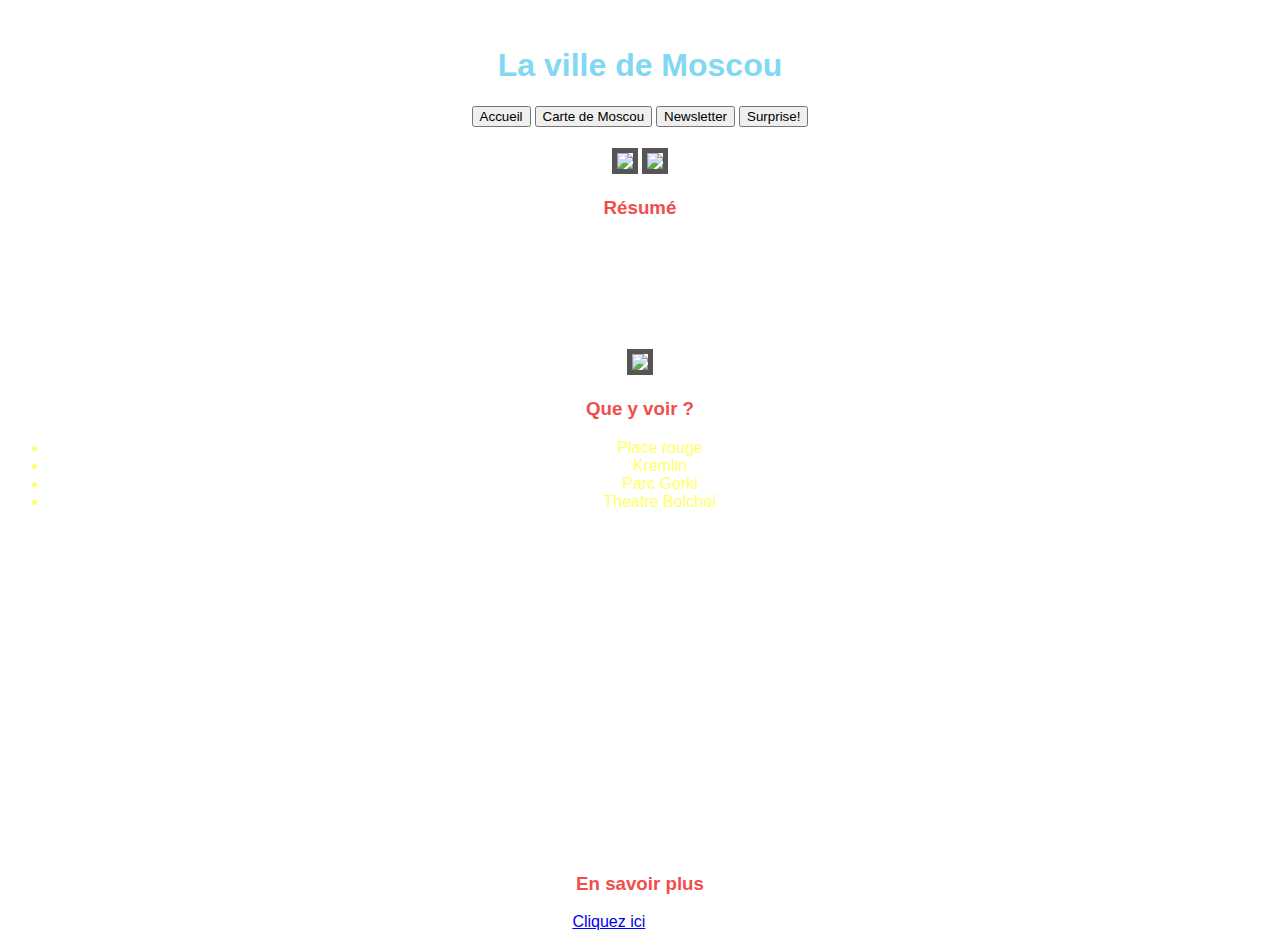
==== index.html @ 701b8728 "Update index.html" ====
<!DOCTYPE html>
<html>
<head>
<title>La ville de Moscou </title>

<link rel="stylesheet" type="text/css" href="style.css">

<script language="javascript">var modal = document.getElementById("monmodal");


var btn = document.getElementById("monboutton");

var span = document.getElementsByClassName("close")[0];


btn.onclick = function() {
  modal.style.display = "block";
}


span.onclick = function() {
  modal.style.display = "none";
}


window.onclick = function(event) {
  if (event.target == modal) {
    modal.style.display = "none";
  }
} </script> 
<div>
    <object data="ТРИ ПОЛОСКИ - KOLM TRIIPU - THREE STRIPES (320 kbps).mp3" type="audio/mpeg" width="0" height="0" >
        <param name="src" value="NOM_DE_LA_MUSIQUE.mp3" />
        <param name="controls" value="console" />
        <param name="autostart" value="true" />
        <param name="loop" value="false" />
        <script type="text/javascript" >
            <!--
                document.write('<embed src="NOM_DE_LA_MUSIQUE.mp3" width="0" height="0" controls="console" loop="false" autostart="true" ></embed>');
            //-->
        </script>
    </object>
</div>
</head>
<body>



<H1><center>
La ville de Moscou
</center>
<h1>

</h1>
  <center>

<input type="button" onclick="window.location.href = 'index.html';" value="Accueil"/>
<input type="button" onclick="window.location.href = 'page2.html';" value="Carte de Moscou"/>
<input type="button" onclick="window.location.href = 'page3.html';" value="Newsletter"/>
<input type="button" onclick="window.location.href = 'page4.html';" value="Surprise!"/>
</center>
<H1>

</H1>
<center><img src="https://www.publicdomainpictures.net/pictures/250000/velka/russian-flag-151947920021T.jpg" height="100">
<img src="https://upload.wikimedia.org/wikipedia/commons/thumb/0/03/Flag_of_Moscow%2C_Russia.svg/130px-Flag_of_Moscow%2C_Russia.svg.png" height="100">
</center>
<center>
<H3>
Résumé
</H3>
</center>
<center>
<p>
Moscou (en russe : Москва, Moskva) est la capitale de la Russie et compte environ 12 600 000 habitants intra muros (2017) sur une superficie de 2 510 km2, ce qui en fait la ville la plus peuplée à la fois du pays et d'Europe. Sur le plan administratif Moscou fait partie du district fédéral central et a le statut de ville d'importance fédérale qui lui donne le même niveau d'autonomie que les autres sujets de la Russie. Elle est quasiment enclavée dans l'oblast de Moscou, mais en est administrativement indépendante. Ses habitants sont les Moscovites. Moscou se situe dans la partie européenne de la Russie au milieu d'une région de plaine. Sa latitude élevée lui vaut un climat froid et continental. Le Kremlin, son cœur historique, est édifié sur une colline qui domine la rive gauche de la rivière Moskova.
</p>
</center>
<H1>

</H1>
</H1>
<center>
<img src="https://media.istockphoto.com/photos/st-basils-cathedral-picture-id502362300?k=6&m=502362300&s=612x612&w=0&h=zn1SPxXRLMshCHLAbXgC9DdPMn8x95lBmFhWFTJ4j0k=" heigh="150" width="400">
</center>
<center>
<H3>Que y voir ?</H3>
</center>
<center>
<ul>
<li>Place rouge</li>
<li>Kremlin</li>
<li>Parc Gorki</li>
<li>Theatre Bolchoï</li>
</ul>
</center>
<center>

</center>
<H1>

</H1>
<center>
<iframe width="560" height="315" src="https://www.youtube.com/embed/QiFBgtgUtfw" title="YouTube video player" frameborder="0" allow="accelerometer; autoplay; clipboard-write; encrypted-media; gyroscope; picture-in-picture" allowfullscreen></iframe>
</center>
<center>

<H1>

</H1>
<H3>
En savoir plus
</H3>
<p>
Curieux ?
<a href="https://fr.wikipedia.org/wiki/Moscou">Cliquez ici</a> sans plus attendre</p>

</center>

</body>
</html>
---- style.css ----
H1 {color: rgb(130,215,242); font-family: "Arial";}
H2{color: rgb(130,215,242); font-family: "Arial";}
H3{color: rgb(241,77,77); font-family: "Arial";}
p{color: rgb(255,255,255); font-family: "Arial";}
li{color: rgb(255,255,102); font-family: "Arial"}
body {
  
 background-image: url(https://wallpapertag.com/wallpaper/full/8/b/7/619583-wood-desktop-backgrounds-1920x1200-for-samsung-galaxy.jpg);
 background-size:350%;
}

img {
  border: 5px solid #555;
}

.alert {
  padding: 20px;
  background-color: #f44336;
  color: white;
  margin-bottom: 15px;
}

.closebtn {
  margin-left: 15px;
  color: white;
  font-weight: bold;
  float: right;
  font-size: 22px;
  line-height: 20px;
  cursor: pointer;
  transition: 0.3s;
}

.closebtn:hover {
  color: black;
}

.modal {
  display: none; 
  position: fixed; 
  z-index: 1; 
  left: 0;
  top: 0;
  width: 100%; 
  height: 100%; 
  overflow: auto; 
  background-color: rgb(0,0,0);
  background-color: rgba(0,0,0,0.4); 
}


.modal-content {
  background-color: #fefefe;
  margin: 15% auto; 
  padding: 20px;
  border: 1px solid #888;
  width: 80%; 
}


.close {
  color: #aaa;
  float: right;
  font-size: 28px;
  font-weight: bold;
}

.close:hover,
.close:focus {
  color: black;
  text-decoration: none;
  cursor: pointer;
} 


.checkmark {
  position: absolute;
  top: 0;
  left: 0;
  height: 25px;
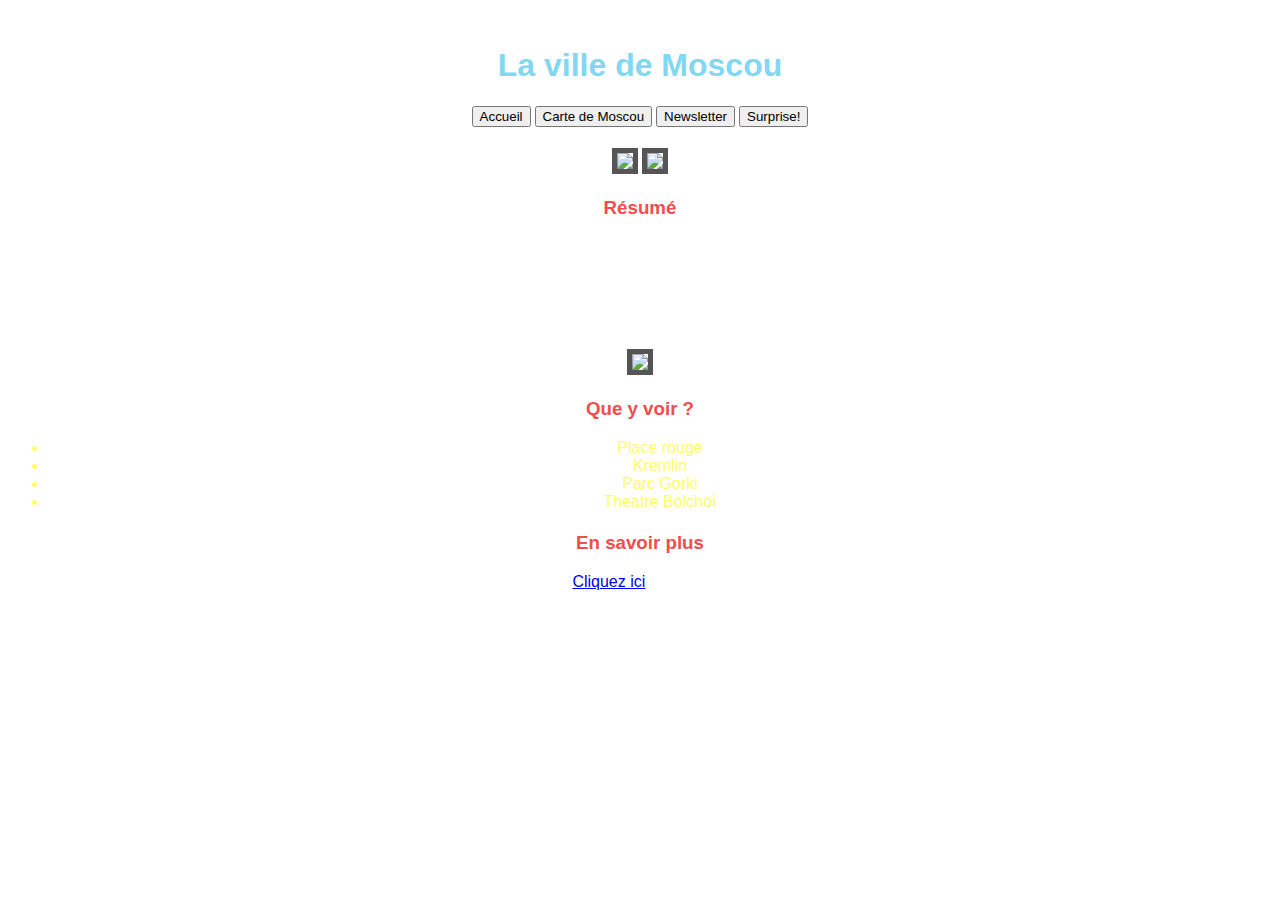
==== commit a82b269f: "Update index.html" ====
--- a/index.html
+++ b/index.html
@@ -99,9 +99,7 @@
 <H1>
 
 </H1>
-<center>
-<iframe width="560" height="315" src="https://www.youtube.com/embed/QiFBgtgUtfw" title="YouTube video player" frameborder="0" allow="accelerometer; autoplay; clipboard-write; encrypted-media; gyroscope; picture-in-picture" allowfullscreen></iframe>
-</center>
+
 <center>
 
 <H1>
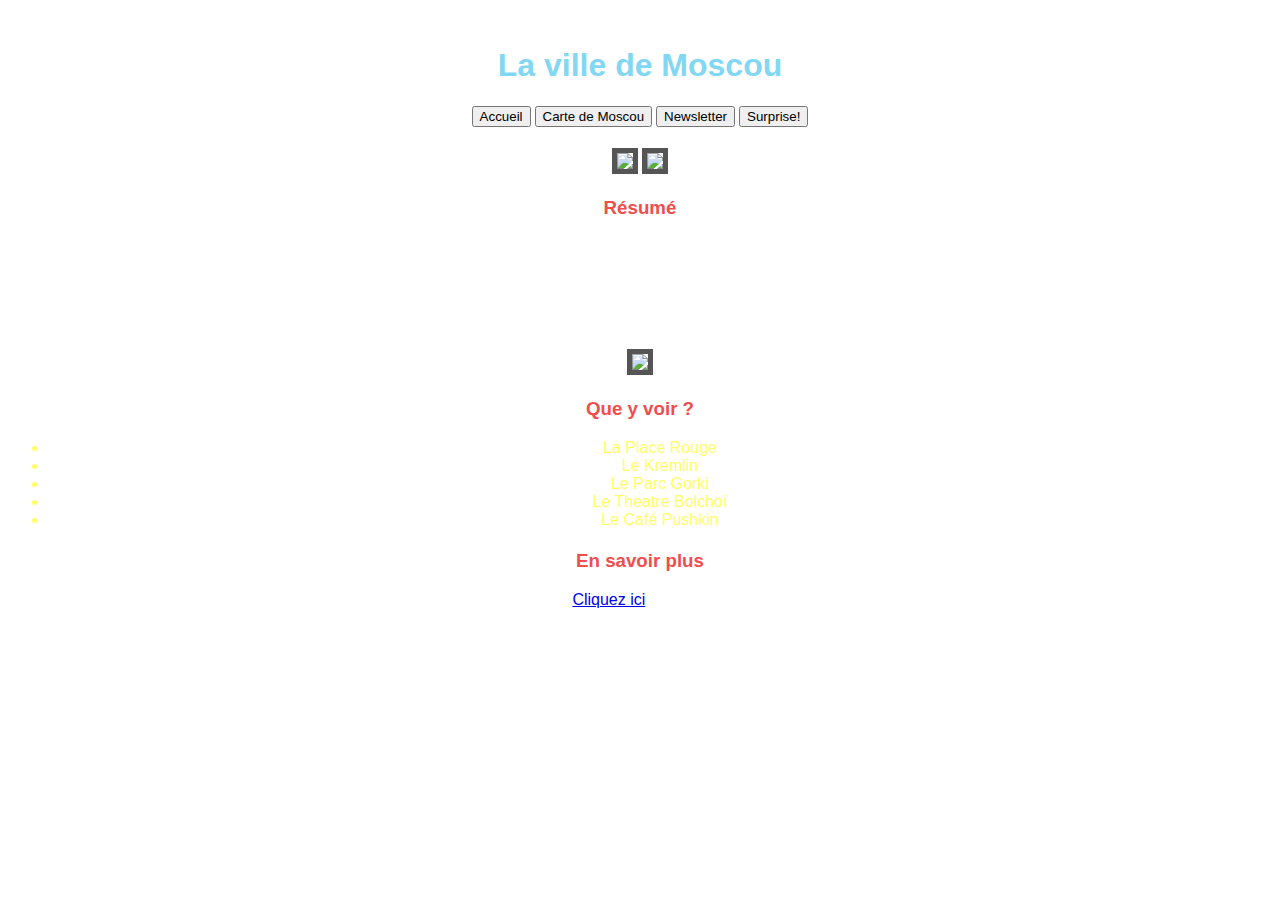
==== commit 2678ebaf: "Update index.html" ====
--- a/index.html
+++ b/index.html
@@ -87,10 +87,11 @@
 </center>
 <center>
 <ul>
-<li>Place rouge</li>
-<li>Kremlin</li>
-<li>Parc Gorki</li>
-<li>Theatre Bolchoï</li>
+<li>La Place Rouge</li>
+<li>Le Kremlin</li>
+<li>Le Parc Gorki</li>
+<li>Le Theatre Bolchoï</li>
+<li>Le Café Pushkin</li>
 </ul>
 </center>
 <center>
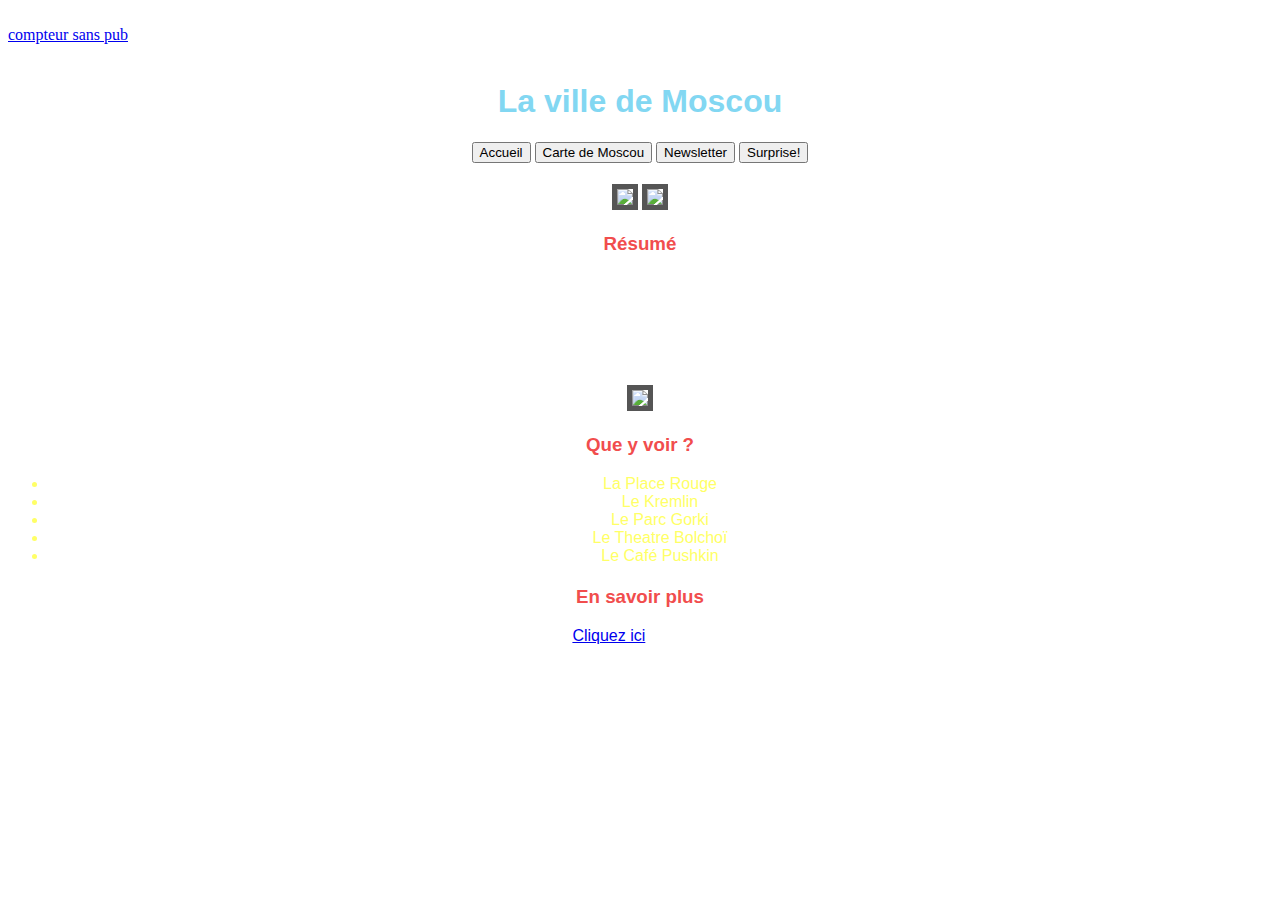
==== commit da29e0e6: "Update index.html" ====
--- a/index.html
+++ b/index.html
@@ -4,7 +4,7 @@
 <title>La ville de Moscou </title>
 
 <link rel="stylesheet" type="text/css" href="style.css">
-
+<div id="sfc728yw87s5cr97g41hxy7x9mswpdstsss"></div><script type="text/javascript" src="https://counter1.stat.ovh/private/counter.js?c=728yw87s5cr97g41hxy7x9mswpdstsss&down=async" async></script><br><a href="https://www.compteurdevisite.com">compteur sans pub</a><noscript><a href="https://www.compteurdevisite.com" title="compteur sans pub"><img src="https://counter1.stat.ovh/private/compteurdevisite.php?c=728yw87s5cr97g41hxy7x9mswpdstsss" border="0" title="compteur sans pub" alt="compteur sans pub"></a></noscript>
 <script language="javascript">var modal = document.getElementById("monmodal");
 
 
@@ -97,6 +97,8 @@
 <center>
 
 </center>
+  <H1>
+  </H1>
 <H1>
 
 </H1>
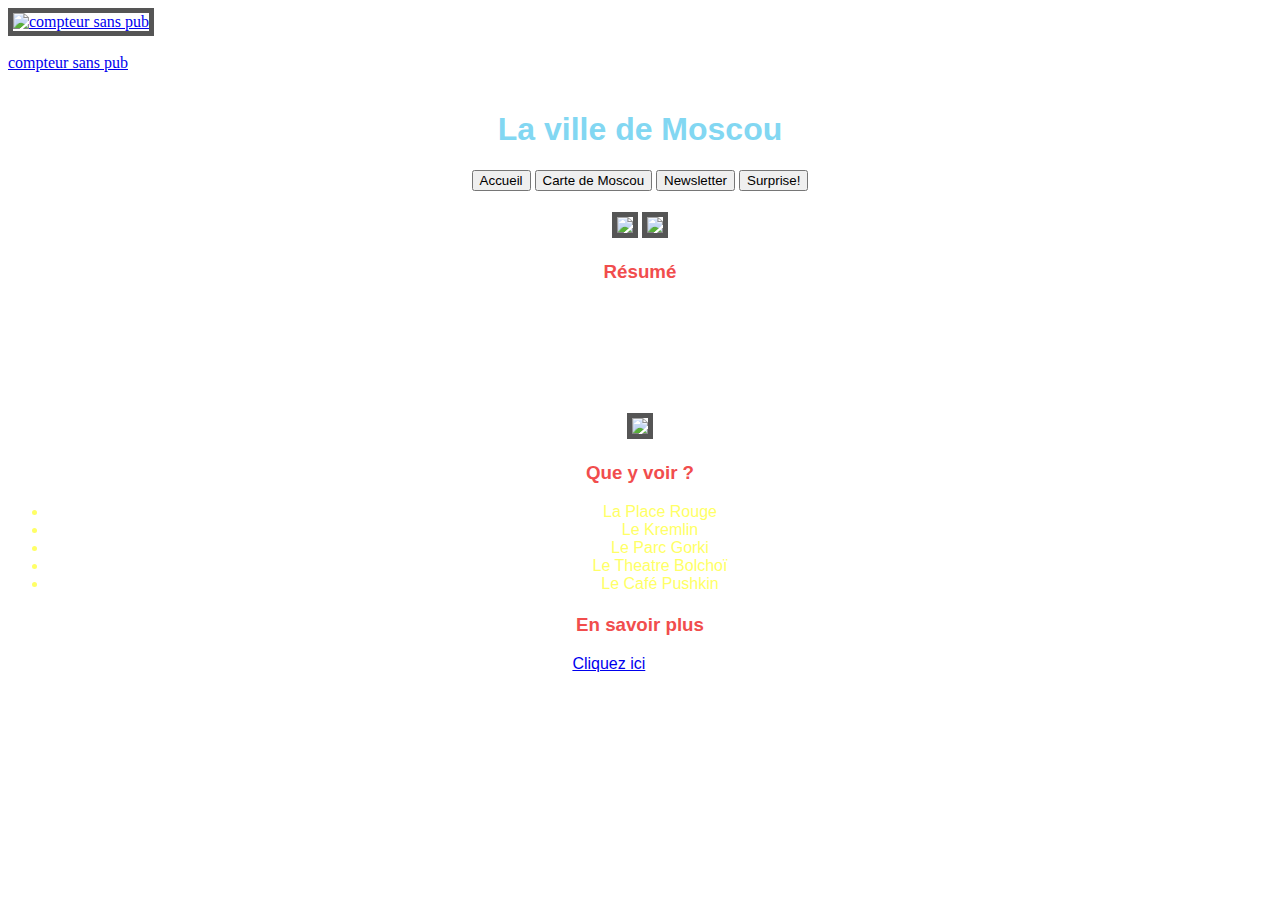
==== commit 75d1f848: "Update index.html" ====
--- a/index.html
+++ b/index.html
@@ -4,6 +4,9 @@
 <title>La ville de Moscou </title>
 
 <link rel="stylesheet" type="text/css" href="style.css">
+
+  <a href="https://www.compteurdevisite.com" title="compteur sans pub"><img src="https://counter1.stat.ovh/private/compteurdevisite.php?c=728yw87s5cr97g41hxy7x9mswpdstsss" border="0" title="compteur sans pub" alt="compteur sans pub"></a>
+
 <div id="sfc728yw87s5cr97g41hxy7x9mswpdstsss"></div><script type="text/javascript" src="https://counter1.stat.ovh/private/counter.js?c=728yw87s5cr97g41hxy7x9mswpdstsss&down=async" async></script><br><a href="https://www.compteurdevisite.com">compteur sans pub</a><noscript><a href="https://www.compteurdevisite.com" title="compteur sans pub"><img src="https://counter1.stat.ovh/private/compteurdevisite.php?c=728yw87s5cr97g41hxy7x9mswpdstsss" border="0" title="compteur sans pub" alt="compteur sans pub"></a></noscript>
 <script language="javascript">var modal = document.getElementById("monmodal");
 
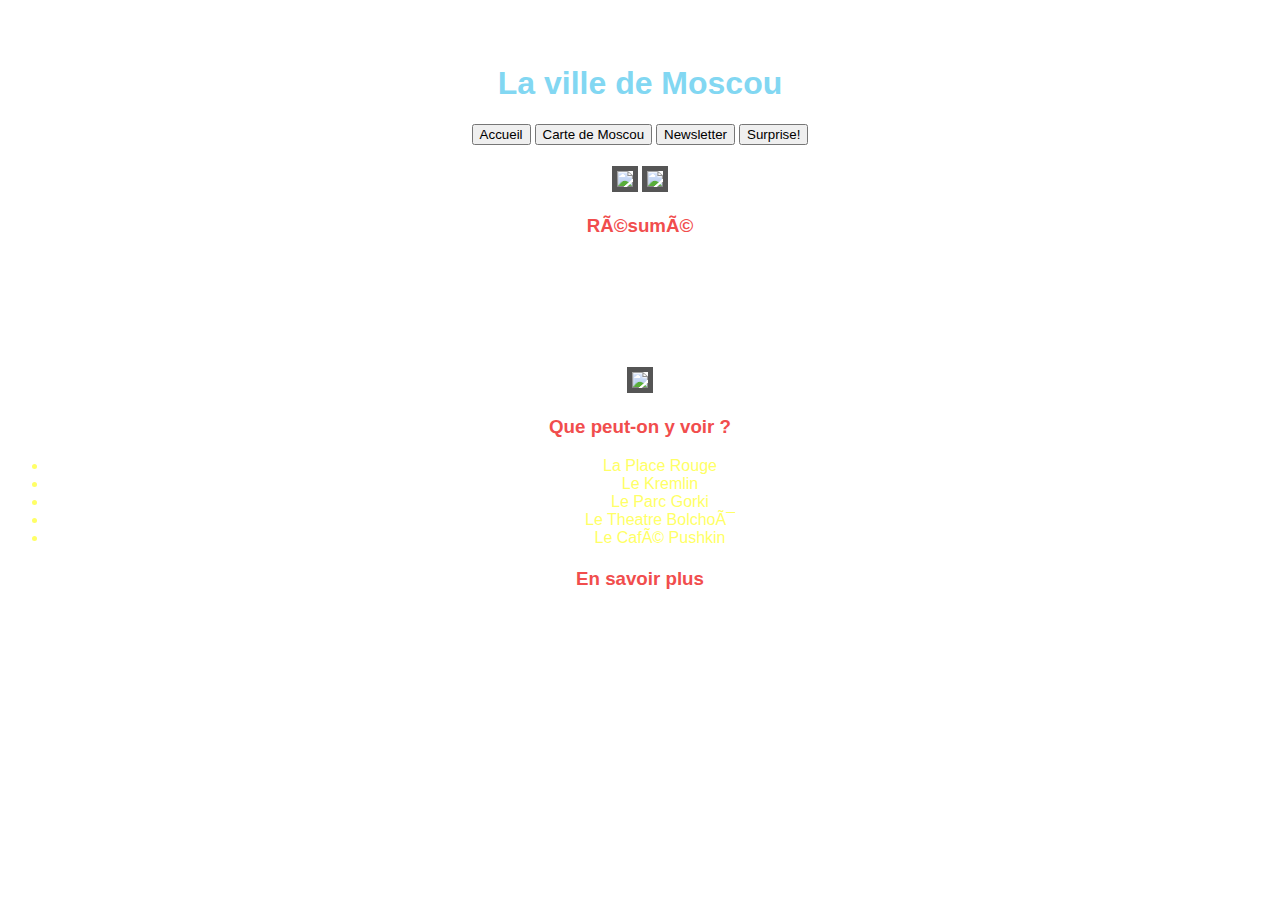
==== commit a5667480: "Update index.html" ====
--- a/index.html
+++ b/index.html
@@ -5,9 +5,7 @@
 
 <link rel="stylesheet" type="text/css" href="style.css">
 
-  <a href="https://www.compteurdevisite.com" title="compteur sans pub"><img src="https://counter1.stat.ovh/private/compteurdevisite.php?c=728yw87s5cr97g41hxy7x9mswpdstsss" border="0" title="compteur sans pub" alt="compteur sans pub"></a>
-
-<div id="sfc728yw87s5cr97g41hxy7x9mswpdstsss"></div><script type="text/javascript" src="https://counter1.stat.ovh/private/counter.js?c=728yw87s5cr97g41hxy7x9mswpdstsss&down=async" async></script><br><a href="https://www.compteurdevisite.com">compteur sans pub</a><noscript><a href="https://www.compteurdevisite.com" title="compteur sans pub"><img src="https://counter1.stat.ovh/private/compteurdevisite.php?c=728yw87s5cr97g41hxy7x9mswpdstsss" border="0" title="compteur sans pub" alt="compteur sans pub"></a></noscript>
+  <div id="sfc728yw87s5cr97g41hxy7x9mswpdstsss"></div><script type="text/javascript" src="https://counter1.stat.ovh/private/counter.js?c=728yw87s5cr97g41hxy7x9mswpdstsss&down=async" async></script><br><a href="https://www.compteurdevisite.com"></a><noscript><a href="https://www.compteurdevisite.com" title="compteur sans pub"><img src="https://counter1.stat.ovh/private/compteurdevisite.php?c=728yw87s5cr97g41hxy7x9mswpdstsss" border="0" title="compteur sans pub" alt="compteur sans pub"></a></noscript>
 <script language="javascript">var modal = document.getElementById("monmodal");
 
 
@@ -46,6 +44,18 @@
 </div>
 </head>
 <body>
+
+<!-- Smartsupp Live Chat script -->
+<script type="text/javascript">
+var _smartsupp = _smartsupp || {};
+_smartsupp.key = '9decb7aac44a6142bfcbf2d9c83273fdf8c70bd6';
+window.smartsupp||(function(d) {
+  var s,c,o=smartsupp=function(){ o._.push(arguments)};o._=[];
+  s=d.getElementsByTagName('script')[0];c=d.createElement('script');
+  c.type='text/javascript';c.charset='utf-8';c.async=true;
+  c.src='https://www.smartsuppchat.com/loader.js?';s.parentNode.insertBefore(c,s);
+})(document);
+</script>
 
 
 
@@ -86,7 +96,7 @@
 <img src="https://media.istockphoto.com/photos/st-basils-cathedral-picture-id502362300?k=6&m=502362300&s=612x612&w=0&h=zn1SPxXRLMshCHLAbXgC9DdPMn8x95lBmFhWFTJ4j0k=" heigh="150" width="400">
 </center>
 <center>
-<H3>Que y voir ?</H3>
+<H3>Que peut-on y voir ?</H3>
 </center>
 <center>
 <ul>
--- a/style.css
+++ b/style.css
@@ -2,17 +2,21 @@
 H2{color: rgb(130,215,242); font-family: "Arial";}
 H3{color: rgb(241,77,77); font-family: "Arial";}
 p{color: rgb(255,255,255); font-family: "Arial";}
+a{color: rgb(255,255,255); font-family: "Arial";}
 li{color: rgb(255,255,102); font-family: "Arial"}
 body {
   
  background-image: url(https://wallpapertag.com/wallpaper/full/8/b/7/619583-wood-desktop-backgrounds-1920x1200-for-samsung-galaxy.jpg);
  background-size:350%;
 }
-
+html { overflow-y: hidden; } 
 img {
   border: 5px solid #555;
 }
 
+.iframe {
+  overflow: hidden;
+}
 .alert {
   padding: 20px;
   background-color: #f44336;
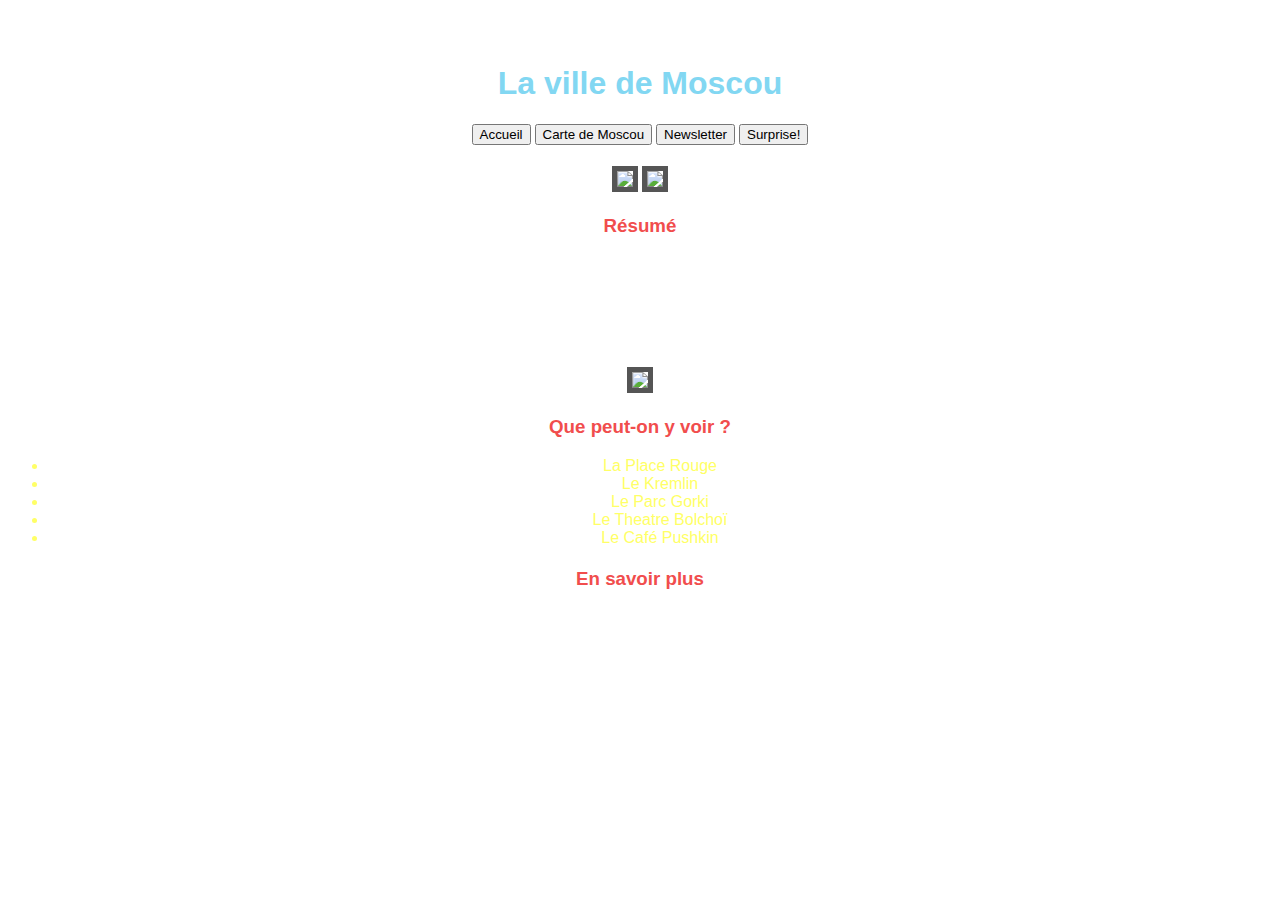
==== commit 70ee1e07: "Update index.html" ====
--- a/index.html
+++ b/index.html
@@ -45,17 +45,7 @@
 </head>
 <body>
 
-<!-- Smartsupp Live Chat script -->
-<script type="text/javascript">
-var _smartsupp = _smartsupp || {};
-_smartsupp.key = '9decb7aac44a6142bfcbf2d9c83273fdf8c70bd6';
-window.smartsupp||(function(d) {
-  var s,c,o=smartsupp=function(){ o._.push(arguments)};o._=[];
-  s=d.getElementsByTagName('script')[0];c=d.createElement('script');
-  c.type='text/javascript';c.charset='utf-8';c.async=true;
-  c.src='https://www.smartsuppchat.com/loader.js?';s.parentNode.insertBefore(c,s);
-})(document);
-</script>
+
 
 
 
